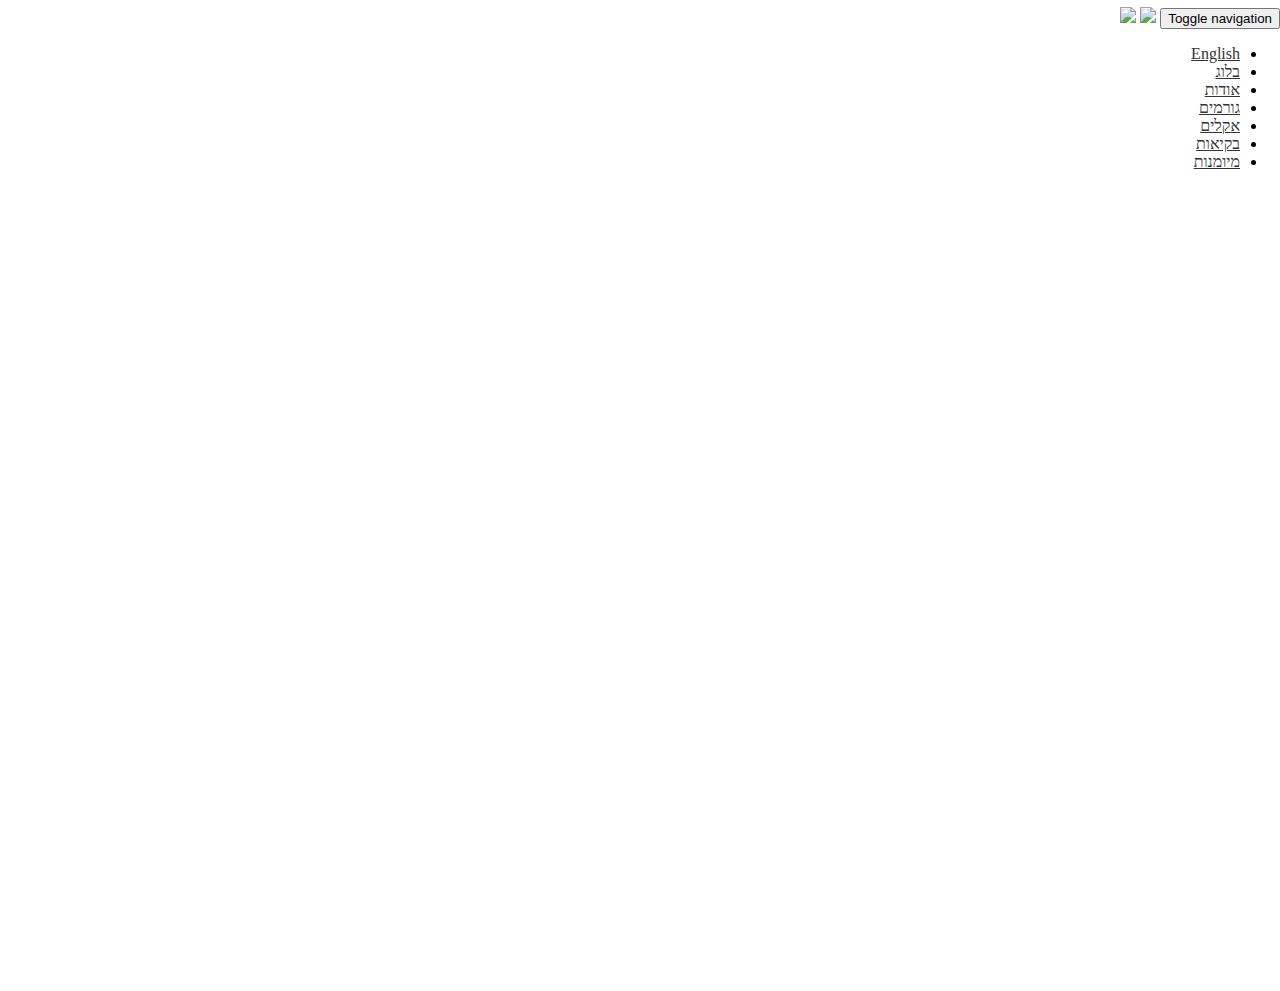
==== www/about.html @ bd40954d "-" ====
<!DOCTYPE html>
<html lang="he">
<head>
    <meta charset="utf-8">
    <meta http-equiv="X-UA-Compatible" content="IE=edge">
    <meta name="viewport" content="width=device-width, initial-scale=1">
    <meta name="description" content="Open PISA - OECD PISA 2015 Data Explorer Platform">
    <meta name="author" content="Avner Kantor">

    <title>אודות</title>
    <meta http-equiv="Content-Type" content="text/html; charset=utf-8"/>

    <script src="shared/jquery.js"></script>

<link href="shared/bootstrap/css/bootstrap.min.css" rel="stylesheet"/>
<script src="shared/bootstrap/js/bootstrap.min.js"></script>
<script src="shared/bootstrap/shim/html5shiv.min.js"></script>
<script src="shared/bootstrap/shim/respond.min.js"></script>

<link href="style.css" rel="stylesheet">
<script src="custom.js"></script>
<script type="text/javascript" src="google-analytics.js"></script>
<link rel="short/cut icon" href="img/bag-512.png">

</head>
<body id="home" data-spy="scroll" data-target=".navbar">
<nav id="mainNav" class="navbar navbar-default navbar-fixed-top" role="navigation">
  <div class="container-fluid">
         <div class="navbar-header">
          <button type="button" class="navbar-toggle collapsed" data-toggle="collapse" data-target="#navbar" aria-expanded="false" aria-controls="navbar">
            <span class="sr-only">Toggle navigation</span>
            <span class="icon-bar"></span>
            <span class="icon-bar"></span>
            <span class="icon-bar"></span>
        </button>
        <a  class="navbar-brand" href="http://www.trump.org.il/"><img id="TrumpLogo" src="img/Trump-logo.png"></a>
        <a  class="navbar-brand" href="http://infosoc.haifa.ac.il/index.php/he/"><img id="IC_logo" src="img/IC_logo.png" ></a>
    </div>
    <div id="navbar" class="collapse navbar-collapse">
        <ul class="nav navbar-nav navbar-right">

                    <li>
                        <a class="page-scroll" href="http://openpisa.org">English</a>
                    </li>
                    <li>
                        <a class="page-scroll" href="http://blog.opisa.org">בלוג</a>
                    </li>
                    <li>
                      <a class="page-scroll" href="#">אודות</a>
                  </li>
                  <li>
                      <a class="page-scroll" href="/#analyze">גורמים</a>
                  </li>
                  <li>
                    <a class="page-scroll" href="/#survey">אקלים</a>
                </li>
                <li>
                    <a class="page-scroll" href="/#expertise">בקיאות</a>
                </li>
                <li>
                    <a class="page-scroll" href="/#scores">מיומנות</a>
                </li>
            </ul>
        </div>
    </div>
</nav>
<header>
  <div id="myHeader">
    <div class="header-image"></div>
 <div class="text-image">אודות פיז"ה פתוח</div>   
</div>
</header>

<!--About-->
<section>
    <div id="about" class="container-fluid">
       <div class="col-xs-12">
        <iframe width= "100%" height="600px" frameborder="0" scrolling="no" src="http://blog.opisa.org/post1/%D7%90%D7%95%D7%93%D7%95%D7%AA/"></iframe>
</div>
</div>
</section>

</body>
</html>
---- www/style.css ----
/*http://stackoverflow.com/questions/23438319/using-import-for-google-fonts-is-not-working-on-internet-explorer*/
/*
@font-face {
    font-family: 'Open Sans Hebrew';
    font-style: normal;
    font-weight: 400;
    src: url(css/type/opensanshebrew-regular-webfont.eot);
    src: url(css/type/opensanshebrew-regular-webfont.eot?#iefix) format('embedded-opentype'),
    url(css/type/opensanshebrew-regular-webfont.woff) format('woff'),
    url(css/type/opensanshebrew-regular-webfont.ttf) format('truetype');
}

@font-face {
    font-family: 'Open Sans Hebrew';
    font-style: normal;
    font-weight: 700;
    src: url(font/opensanshebrew-bold-webfont.eot);
    src: url(font/opensanshebrew-bold-webfont.eot?#iefix) format('embedded-opentype'),
    url(font/opensanshebrew-bold-webfont.woff) format('woff'),
    url(font/opensanshebrew-bold-webfont.ttf) format('truetype');
}
*/
@import url(http://fonts.googleapis.com/earlyaccess/opensanshebrew.css);
@import url(http://fonts.googleapis.com/earlyaccess/opensanshebrewcondensed.css);

html,
body {
  height:100%;
  width:100%;
    font-family: 'Open Sans Hebrew';
    font-style:normal;
    font-weight: 400;
    background-image: url("img/bg.jpg");
    direction: rtl;
    position: relative;
    z-index: 1;
}

html {
    max-width: 100% !important;
    overflow-x: hidden !important;
}


#dashboard, #dashboard--wrap {
   z-index:999; 
   background-image: url("img/bg.jpg");
   width:100%;
}

.affix {
  top: 50px;
  width:100%;
}

#myHeader{
  min-height:200px;
}

#scores {
  width:100%;
  padding-top:30px;
}

#expertise, #survey, #analyze {
 padding-bottom:50px;
}

/*navbar*/
nav {
    background-image: url("img/bg.jpg");
}

.navbar-default .navbar-nav > li > a:hover,
.navbar-default .navbar-nav > li > a:focus,
.navbar-default .navbar-nav > li > a:active,
.navbar-default .navbar-nav > li > a:active,
.navbar-default .navbar-nav > li.active a,
.navbar-default .navbar-nav > li.active a {
    border-bottom: 1px solid #777777;
}

/*heaer*/

.header {
    margin-right: -31px;
    margin-left: 0px;
    
}

.header-image {
    background-image: url("img/PISA_TopBG.jpg");
    background-position: right;
    width: 100%;
    height: 187px;
    right: 10px;
    /*width: 90%;
    position: absolute;
    top: 120px;
    */
}

.text-image {
    color: #fff;
    font-size: 36pt;
    margin-top: -64px;
    margin-right:15px;
}

.underHeaderText {
    right: 10px;
    font-size: 18pt;
    margin-right:15px;
}

/*subject items*/
.subjectImage {
    width: 27px;
    height: 27px;
    margin-right: -5px;
    margin-top: 5px;
}

.subjectButtons {
    width: 85px;
    float: right;
    margin-right:20px;
}

small{
  display:inline-block;
}

.btn-circle {
    width: 60px;
    height: 60px;
    border-radius: 50%;
}

.btn-circle.btn-lg {
    width: 50px;
    height: 50px;
    background-color: #E0E0E0;
    border-color: #777777;
}

.btn-circle.btn-lg:active,
.btn-circle.btn-lg.active {
    background-color: #777777;
    -webkit-filter: invert(100%) !important;
    filter: invert(100%) !important;
}

.btn-circle.btn-lg:hover,
.btn-circle.btn-lg.hover {
    background-color: #777777;
    -webkit-filter: invert(100%) !important;
    filter: invert(100%) !important;
}

.radio input {
    display: none;
}

.radio-inline input {
    display: none;
}

/*dashboard buttons*/
input[type="checkbox"] {
    display: none;
}

.btnMeasurments {
    color: #777777;
    background-color: #E0E0E0;
    border-color: #777777;
    border-width: 1px;
    font-size: 12pt;
    line-height: 0.7;
}

.btn.btnMeasurments.active,
.btn.btnMeasurments:hover {
    color: #FFFFFF;
    border-width: 2px;
    border-color: #777777;
}

#generalBtn.active,
#generalBtn:hover {
    background-color: #b276b2;
}

#maleBtn.active,
#maleBtn:hover {
    background-color: #5da5da;
}

#femaleBtn.active,
#femaleBtn:hover {
    background-color: #f17cb0;
}

#lowBtn.general.active,
#lowBtn.general:hover {
    background-color: #bc99c7;
}

#mediumBtn.general.active,
#mediumBtn.general:hover {
    background-color: #b276b2;
}

#highBtn.general.active,
#highBtn.general:hover {
    background-color: #7b3a96;
}

#lowBtn.female.active,
#lowBtn.female:hover {
    background-color: #f6aac9;
}

#mediumBtn.female.active,
#mediumBtn.female:hover {
    background-color: #f17cb0;
}

#highBtn.female.active,
#highBtn.female:hover {
    background-color: #e5126f;
}

#lowBtn.male.active,
#lowBtn.male:hover {
    background-color: #88bde6;
}

#mediumBtn.male.active,
#mediumBtn.male:hover {
    background-color: #5da5da;
}

#highBtn.male.active,
#highBtn.male:hover {
    background-color: #265dab;
}

#lowBtn.male.female, #lowBtn.male.female:hover {
    color: #777777;
    background-color: #E0E0E0;
    border-color: #777777;
    border-width: 1px;
    font-size: 12pt;
    line-height: 0.7;
}

#mediumBtn.male.female, #mediumBtn.male.female:hover {
    color: #777777;
    background-color: #E0E0E0;
    border-color: #777777;
    border-width: 1px;
    font-size: 12pt;
    line-height: 0.7;
}

#highBtn.male.female, #highBtn.male.female:hover {
    color: #777777;
    background-color: #E0E0E0;
    border-color: #777777;
    border-width: 1px;
    font-size: 12pt;
    line-height: 0.7;
}

/*TODO if has only general class
#measurmentsDashboard {
   
}

#theWell {
    background-color: white;
    border-width: 1px;
    border-color: #c7c7c7;
    border-radius: 0;
    height: 52px;
    margin-top: 10px;
    margin-left: -15px;
}
*/

/*countries*/
.btn-countries {
    background-color: #E0E0E0;
    border-color: #c7c7c7;
    border-width: 1px;
    border-radius: 0;
    font-size: 16pt;
    color: #777777;
}

.btn-countries:active,
.btn-countries.active {
    background-color: #777777;
    color: #FFFFFF;
}

.btn-countries:hover,
.btn-countries.hover {
    background-color: #777777;
}

.selectize-input {
    border-radius: 0;
    line-height: 1.333333333;
    font-size: 18pt;
    color: #777777;
}


.selectize-input > * {
  vertical-align: middle;
}
.selectize-input .item {
  overflow: hidden;
  text-overflow: ellipsis;
  white-space: nowrap;
  
}

/* respnonsive */
.selectize-input {
  display: table !important;
  table-layout: fixed;
  width: 100%;
}
.selectize-input > * {
  vertical-align: middle;
}
.selectize-input .item {
  overflow: hidden;
  text-overflow: ellipsis;
  white-space: nowrap;
  max-width: 80%;
}



.plotly, .shiny-plot-output {
    height: 200px;
    cursor:pointer;
}

#LevelNumberDiv {
    width: 100px;
}

.hovertext {
    direction: ltr !important;
}

.hovertext text {
    font-size: 15px !important;
}

.legendtext {
    font-size: 30px !important;
}

.js-plotly-plot .plotly .modebar {
    z-index: 0;
}

@media(min-width:767px) {
    .navbar {
        padding: 0px 0;
        -webkit-transition: background .5s ease-in-out,padding .5s ease-in-out;
        -moz-transition: background .5s ease-in-out,padding .5s ease-in-out;
        transition: background .5s ease-in-out,padding .5s ease-in-out;
    }

    .top-nav-collapse {
        padding: 0;
    }
}

a, a:hover {
  color: #333;
}

table.dataTable thead .sorting, table.dataTable thead .sorting_asc, table.dataTable thead .sorting_desc
{
  text-align:right;
}

#pisaScoresTable{
  margin:15px;
  
}

.tooltip-inner{
  text-align:right;
}

#TrumpLogo {
    margin-top: -12px;
    width: 80px;
}
#IC_logo{
    margin-top: -6px;
     width: 130px;
}
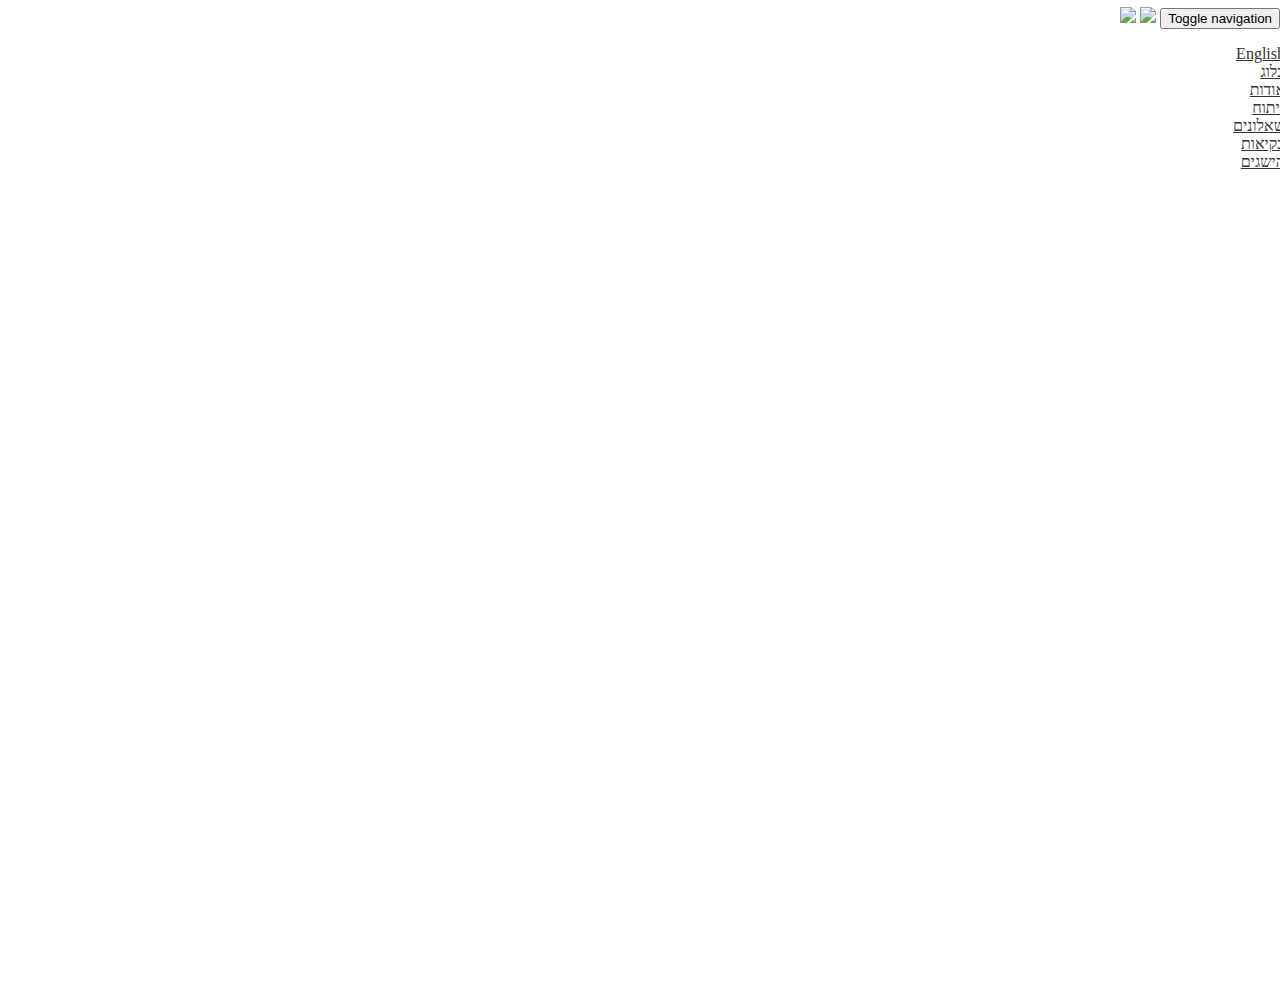
==== commit 6900566a: "-" ====
--- a/www/about.html
+++ b/www/about.html
@@ -49,16 +49,16 @@
                       <a class="page-scroll" href="#">אודות</a>
                   </li>
                   <li>
-                      <a class="page-scroll" href="/#analyze">גורמים</a>
+                      <a class="page-scroll" href="/#analyze">ניתוח</a>
                   </li>
                   <li>
-                    <a class="page-scroll" href="/#survey">אקלים</a>
+                    <a class="page-scroll" href="/#survey">שאלונים</a>
                 </li>
                 <li>
                     <a class="page-scroll" href="/#expertise">בקיאות</a>
                 </li>
                 <li>
-                    <a class="page-scroll" href="/#scores">מיומנות</a>
+                    <a class="page-scroll" href="/#scores">הישגים</a>
                 </li>
             </ul>
         </div>
@@ -67,7 +67,7 @@
 <header>
   <div id="myHeader">
     <div class="header-image"></div>
- <div class="text-image">אודות פיז"ה פתוח</div>   
+ <div class="text-image">אודות</div>   
 </div>
 </header>
 
--- a/www/style.css
+++ b/www/style.css
@@ -1,25 +1,3 @@
-/*http://stackoverflow.com/questions/23438319/using-import-for-google-fonts-is-not-working-on-internet-explorer*/
-/*
-@font-face {
-    font-family: 'Open Sans Hebrew';
-    font-style: normal;
-    font-weight: 400;
-    src: url(css/type/opensanshebrew-regular-webfont.eot);
-    src: url(css/type/opensanshebrew-regular-webfont.eot?#iefix) format('embedded-opentype'),
-    url(css/type/opensanshebrew-regular-webfont.woff) format('woff'),
-    url(css/type/opensanshebrew-regular-webfont.ttf) format('truetype');
-}
-
-@font-face {
-    font-family: 'Open Sans Hebrew';
-    font-style: normal;
-    font-weight: 700;
-    src: url(font/opensanshebrew-bold-webfont.eot);
-    src: url(font/opensanshebrew-bold-webfont.eot?#iefix) format('embedded-opentype'),
-    url(font/opensanshebrew-bold-webfont.woff) format('woff'),
-    url(font/opensanshebrew-bold-webfont.ttf) format('truetype');
-}
-*/
 @import url(http://fonts.googleapis.com/earlyaccess/opensanshebrew.css);
 @import url(http://fonts.googleapis.com/earlyaccess/opensanshebrewcondensed.css);
 
@@ -41,7 +19,6 @@
     overflow-x: hidden !important;
 }
 
-
 #dashboard, #dashboard--wrap {
    z-index:999; 
    background-image: url("img/bg.jpg");
@@ -49,7 +26,7 @@
 }
 
 .affix {
-  top: 50px;
+  top: 52px;
   width:100%;
 }
 
@@ -59,11 +36,11 @@
 
 #scores {
   width:100%;
-  padding-top:30px;
+  padding-top:1px;
 }
 
 #expertise, #survey, #analyze {
- padding-bottom:50px;
+ padding-bottom:100px;
 }
 
 /*navbar*/
@@ -79,8 +56,10 @@
 .navbar-default .navbar-nav > li.active a {
     border-bottom: 1px solid #777777;
 }
-
-/*heaer*/
+.navbar-right{
+  margin-right:-45px;
+}
+
 
 .header {
     margin-right: -31px;
@@ -90,9 +69,10 @@
 
 .header-image {
     background-image: url("img/PISA_TopBG.jpg");
-    background-position: right;
-    width: 100%;
-    height: 187px;
+    background-position: right top;
+    background-size: cover;
+    background-repeat:no-repeat;
+    height: 200px;
     right: 10px;
     /*width: 90%;
     position: absolute;
@@ -109,7 +89,7 @@
 
 .underHeaderText {
     right: 10px;
-    font-size: 18pt;
+    font-size: 16pt;
     margin-right:15px;
 }
 
@@ -122,9 +102,10 @@
 }
 
 .subjectButtons {
-    width: 85px;
+    width: 33%;
+    max-width:98px;
     float: right;
-    margin-right:20px;
+    /*margin-right:20px;*/
 }
 
 small{
@@ -274,30 +255,17 @@
     line-height: 0.7;
 }
 
-/*TODO if has only general class
-#measurmentsDashboard {
-   
-}
-
-#theWell {
-    background-color: white;
-    border-width: 1px;
+
+.btn-countries {
+    background-color: #E0E0E0;
     border-color: #c7c7c7;
+    border-width: 1px;
     border-radius: 0;
-    height: 52px;
-    margin-top: 10px;
-    margin-left: -15px;
-}
-*/
-
-/*countries*/
-.btn-countries {
-    background-color: #E0E0E0;
-    border-color: #c7c7c7;
-    border-width: 1px;
-    border-radius: 0;
-    font-size: 16pt;
-    color: #777777;
+    font-size: 12pt;
+    color: #777777;
+    float:right;
+    margin-left:3px;
+    width:30%;
 }
 
 .btn-countries:active,
@@ -314,11 +282,11 @@
 .selectize-input {
     border-radius: 0;
     line-height: 1.333333333;
-    font-size: 18pt;
-    color: #777777;
-}
-
-
+    font-size: 1.5vw;
+    color: #777777;
+}
+
+/*
 .selectize-input > * {
   vertical-align: middle;
 }
@@ -329,7 +297,7 @@
   
 }
 
-/* respnonsive */
+/* respnonsive 
 .selectize-input {
   display: table !important;
   table-layout: fixed;
@@ -342,14 +310,13 @@
   overflow: hidden;
   text-overflow: ellipsis;
   white-space: nowrap;
-  max-width: 80%;
-}
-
+  max-width: 90%;
+}
+*/
 
 
 .plotly, .shiny-plot-output {
     height: 200px;
-    cursor:pointer;
 }
 
 #LevelNumberDiv {
@@ -394,10 +361,6 @@
   text-align:right;
 }
 
-#pisaScoresTable{
-  margin:15px;
-  
-}
 
 .tooltip-inner{
   text-align:right;
